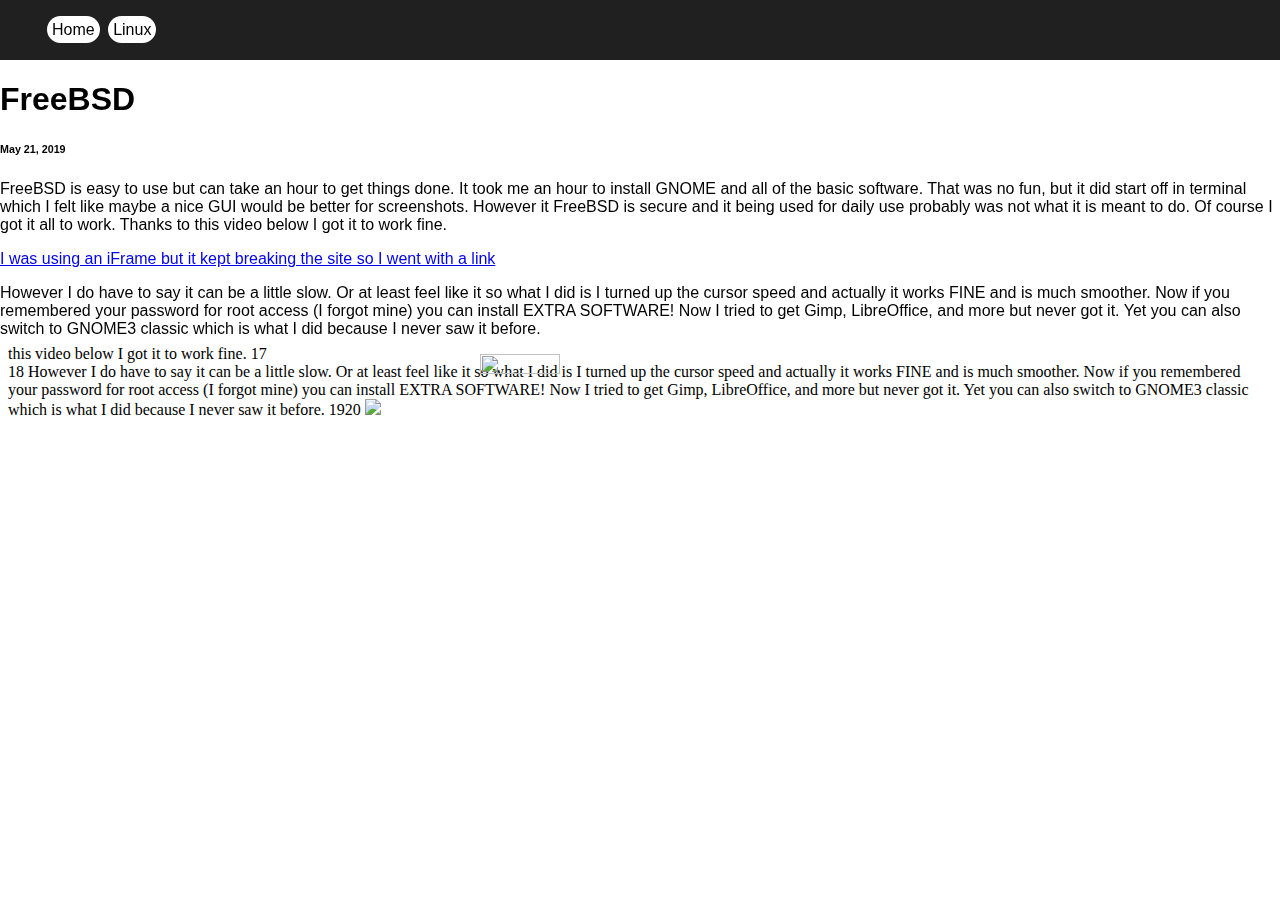
==== bsd.html @ 6f02f7a5 "Update bsd.html" ====
<html>
  <head>
    <title>VariOS- BSD</title>
    <meta name="viewport" content="width=device-width,initial-scale=1,maximum-scale=1,user-scalable=0">
    <link rel="stylesheet" href="mainStyle.css">
  </head>
  <body>FreeBSD is easy to use but can take an hour to get things done. It took me an hour to install GNOME and all of the basic software. That was no fun, but it did start off in terminal which I felt like maybe a nice GUI would be better for screenshots. However it FreeBSD is secure and it being used for daily use probably was not what it is meant to do. Of course I got it all to work. Thanks to this video below I got it to work fine.
17
<iframe width="560" height="315" src="https://www.youtube.com/embed/yNj6aF7oFMM" frameborder="0" allow="accelerometer; autoplay; encrypted-media; gyroscope; picture-in-picture" allowfullscreen></iframe><br>
18
However I do have to say it can be a little slow. Or at least feel like it so what I did is I turned up the cursor speed and actually it works FINE and is much smoother. Now if you remembered your password for root access (I forgot mine) you can install EXTRA SOFTWARE! Now I tried to get Gimp, LibreOffice, and more but never got it. Yet you can also switch to GNOME3 classic which is what I did because I never saw it before.
19
​
20
<img src=”” style=”width: 25%; margin-left: auto; margin-right: auto; display: block;”>
    <div id="outer">
      <div id="navi">
        <ul>
          <li><a href="index.html">Home</a></li>
          <li><a href="linux.html">Linux</a></li>
        </ul>
      </div>
      <div id="content">
        <h1>FreeBSD</h1>
        <h6>May 21, 2019</h6>
         <p> FreeBSD is easy to use but can take an hour to get things done. It took me an hour to install GNOME and all of the basic software. That was no fun, but it did start off in terminal which I felt like maybe a nice GUI would be better for screenshots. However it FreeBSD is secure and it being used for daily use probably was not what it is meant to do. Of course I got it all to work. Thanks to this video below I got it to work fine.</p>
        <a href="https://www.youtube.com/watch?v=yNj6aF7oFMM" target="_blank">I was using an iFrame but it kept breaking the site so I went with a link</a>
<p>However I do have to say it can be a little slow. Or at least feel like it so what I did is I turned up the cursor speed and actually it works FINE and is much smoother. Now if you remembered your password for root access (I forgot mine) you can install EXTRA SOFTWARE! Now I tried to get Gimp, LibreOffice, and more but never got it. Yet you can also switch to GNOME3 classic which is what I did because I never saw it before.</p>
<img src="https://cdn.glitch.com/82f9a15b-dcf1-48f5-b665-1147c5818a1f%2FFreeBSD%20Review%20One.png?1558473819558" style="width: 25%; margin-left: auto; margin-right: auto; display: block;">
      </div>
    </div>
  </body>
</html>
---- mainStyle.css ----
#navi{
  background-color: #202020;
  padding: 5px;
}

#outer{
  position: absolute;
  width: 100%;
  left: 0px;
  top: 0px;
  font-family: arial;
}

#navi li{
  display: inline-block;
}

#navi a, a:visited{
  margin: 2px;
  background-color: white;
  color: black;
  text-decoration: none;
  padding: 5px;
  border-radius: 20px;
}
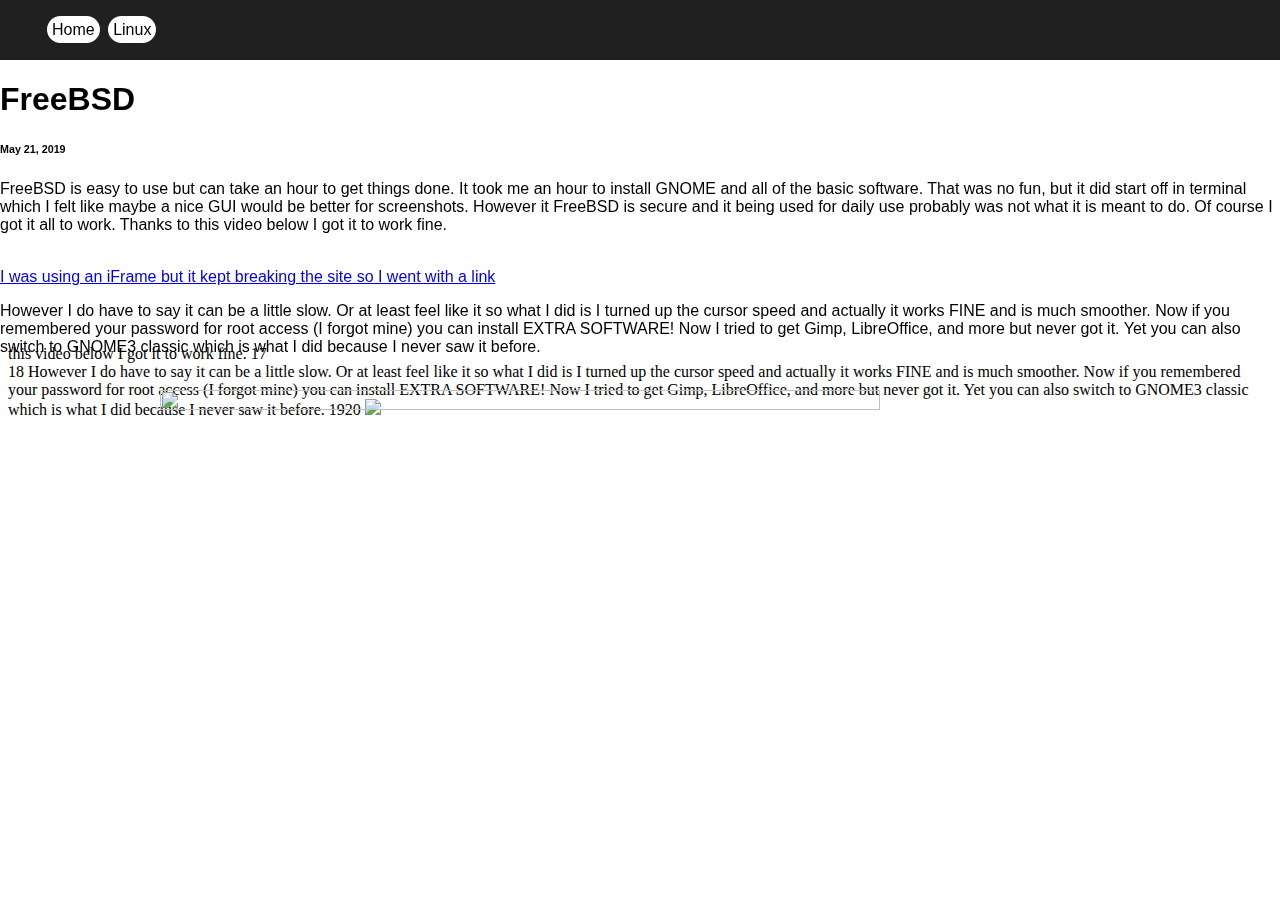
==== commit 80772376: "Maybe this will fix the site" ====
--- a/bsd.html
+++ b/bsd.html
@@ -23,10 +23,10 @@
       <div id="content">
         <h1>FreeBSD</h1>
         <h6>May 21, 2019</h6>
-         <p> FreeBSD is easy to use but can take an hour to get things done. It took me an hour to install GNOME and all of the basic software. That was no fun, but it did start off in terminal which I felt like maybe a nice GUI would be better for screenshots. However it FreeBSD is secure and it being used for daily use probably was not what it is meant to do. Of course I got it all to work. Thanks to this video below I got it to work fine.</p>
-        <a href="https://www.youtube.com/watch?v=yNj6aF7oFMM" target="_blank">I was using an iFrame but it kept breaking the site so I went with a link</a>
-<p>However I do have to say it can be a little slow. Or at least feel like it so what I did is I turned up the cursor speed and actually it works FINE and is much smoother. Now if you remembered your password for root access (I forgot mine) you can install EXTRA SOFTWARE! Now I tried to get Gimp, LibreOffice, and more but never got it. Yet you can also switch to GNOME3 classic which is what I did because I never saw it before.</p>
-<img src="https://cdn.glitch.com/82f9a15b-dcf1-48f5-b665-1147c5818a1f%2FFreeBSD%20Review%20One.png?1558473819558" style="width: 25%; margin-left: auto; margin-right: auto; display: block;">
+         <p> FreeBSD is easy to use but can take an hour to get things done. It took me an hour to install GNOME and all of the basic software. That was no fun, but it did start off in terminal which I felt like maybe a nice GUI would be better for screenshots. However it FreeBSD is secure and it being used for daily use probably was not what it is meant to do. Of course I got it all to work. Thanks to this video below I got it to work fine.</p><br>
+        <a href="https://www.youtube.com/watch?v=yNj6aF7oFMM" target="_blank">I was using an iFrame but it kept breaking the site so I went with a link</a><br>
+<p>However I do have to say it can be a little slow. Or at least feel like it so what I did is I turned up the cursor speed and actually it works FINE and is much smoother. Now if you remembered your password for root access (I forgot mine) you can install EXTRA SOFTWARE! Now I tried to get Gimp, LibreOffice, and more but never got it. Yet you can also switch to GNOME3 classic which is what I did because I never saw it before.</p><br>
+<img src="https://cdn.glitch.com/82f9a15b-dcf1-48f5-b665-1147c5818a1f%2FFreeBSD%20Review%20One.png?1558473819558" style="width: 75%; margin-left: auto; margin-right: auto; display: block;">
       </div>
     </div>
   </body>
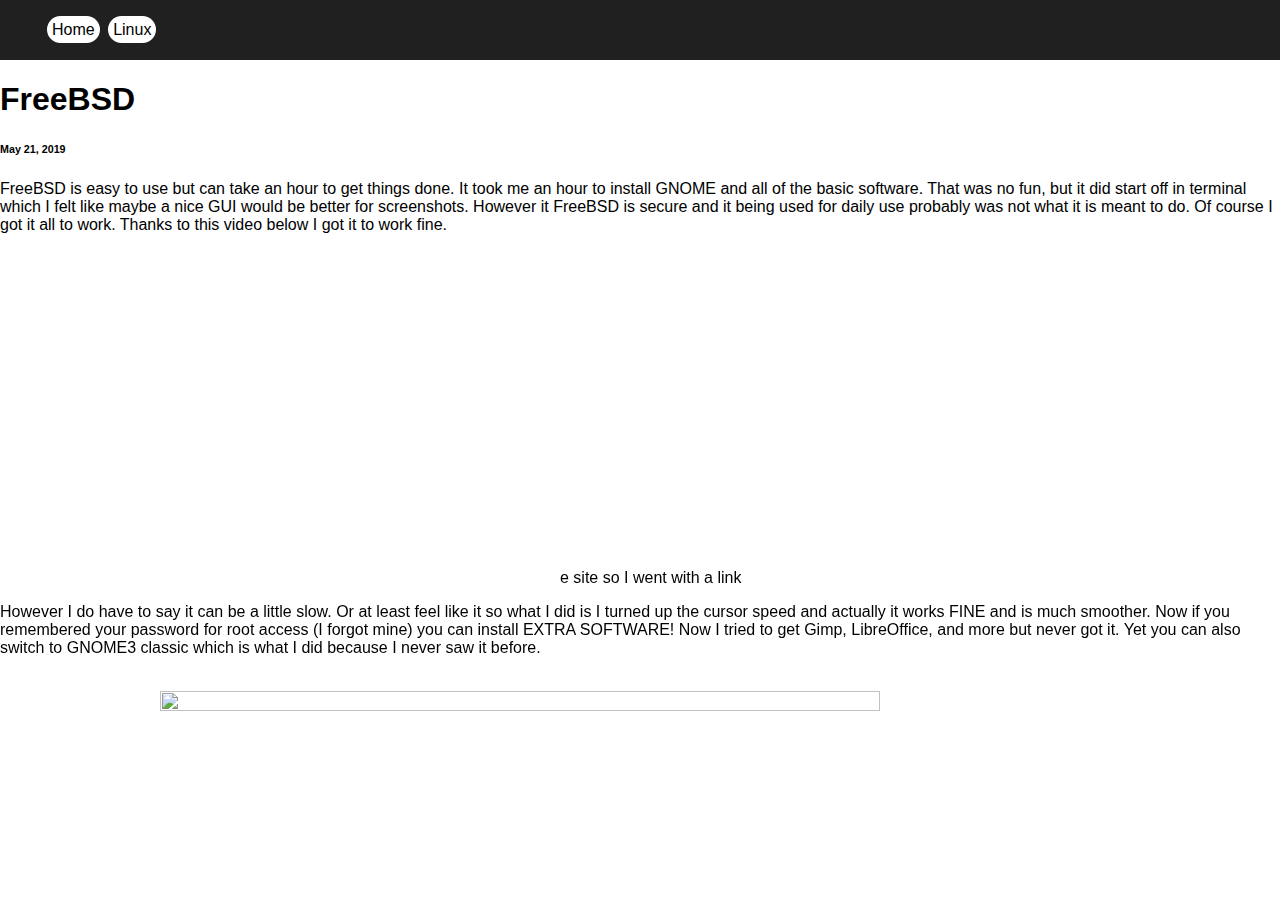
==== commit b92cc90e: "Update bsd.html" ====
--- a/bsd.html
+++ b/bsd.html
@@ -4,15 +4,7 @@
     <meta name="viewport" content="width=device-width,initial-scale=1,maximum-scale=1,user-scalable=0">
     <link rel="stylesheet" href="mainStyle.css">
   </head>
-  <body>FreeBSD is easy to use but can take an hour to get things done. It took me an hour to install GNOME and all of the basic software. That was no fun, but it did start off in terminal which I felt like maybe a nice GUI would be better for screenshots. However it FreeBSD is secure and it being used for daily use probably was not what it is meant to do. Of course I got it all to work. Thanks to this video below I got it to work fine.
-17
-<iframe width="560" height="315" src="https://www.youtube.com/embed/yNj6aF7oFMM" frameborder="0" allow="accelerometer; autoplay; encrypted-media; gyroscope; picture-in-picture" allowfullscreen></iframe><br>
-18
-However I do have to say it can be a little slow. Or at least feel like it so what I did is I turned up the cursor speed and actually it works FINE and is much smoother. Now if you remembered your password for root access (I forgot mine) you can install EXTRA SOFTWARE! Now I tried to get Gimp, LibreOffice, and more but never got it. Yet you can also switch to GNOME3 classic which is what I did because I never saw it before.
-19
-​
-20
-<img src=”” style=”width: 25%; margin-left: auto; margin-right: auto; display: block;”>
+  <body>
     <div id="outer">
       <div id="navi">
         <ul>
@@ -24,7 +16,7 @@
         <h1>FreeBSD</h1>
         <h6>May 21, 2019</h6>
          <p> FreeBSD is easy to use but can take an hour to get things done. It took me an hour to install GNOME and all of the basic software. That was no fun, but it did start off in terminal which I felt like maybe a nice GUI would be better for screenshots. However it FreeBSD is secure and it being used for daily use probably was not what it is meant to do. Of course I got it all to work. Thanks to this video below I got it to work fine.</p><br>
-        <a href="https://www.youtube.com/watch?v=yNj6aF7oFMM" target="_blank">I was using an iFrame but it kept breaking the site so I went with a link</a><br>
+        <iframe width="560" height="315" src="https://www.youtube.com/embed/yNj6aF7oFMM" frameborder="0" allow="accelerometer; autoplay; encrypted-media; gyroscope; picture-in-picture" allowfullscreen></iframe>e site so I went with a link</a><br>
 <p>However I do have to say it can be a little slow. Or at least feel like it so what I did is I turned up the cursor speed and actually it works FINE and is much smoother. Now if you remembered your password for root access (I forgot mine) you can install EXTRA SOFTWARE! Now I tried to get Gimp, LibreOffice, and more but never got it. Yet you can also switch to GNOME3 classic which is what I did because I never saw it before.</p><br>
 <img src="https://cdn.glitch.com/82f9a15b-dcf1-48f5-b665-1147c5818a1f%2FFreeBSD%20Review%20One.png?1558473819558" style="width: 75%; margin-left: auto; margin-right: auto; display: block;">
       </div>
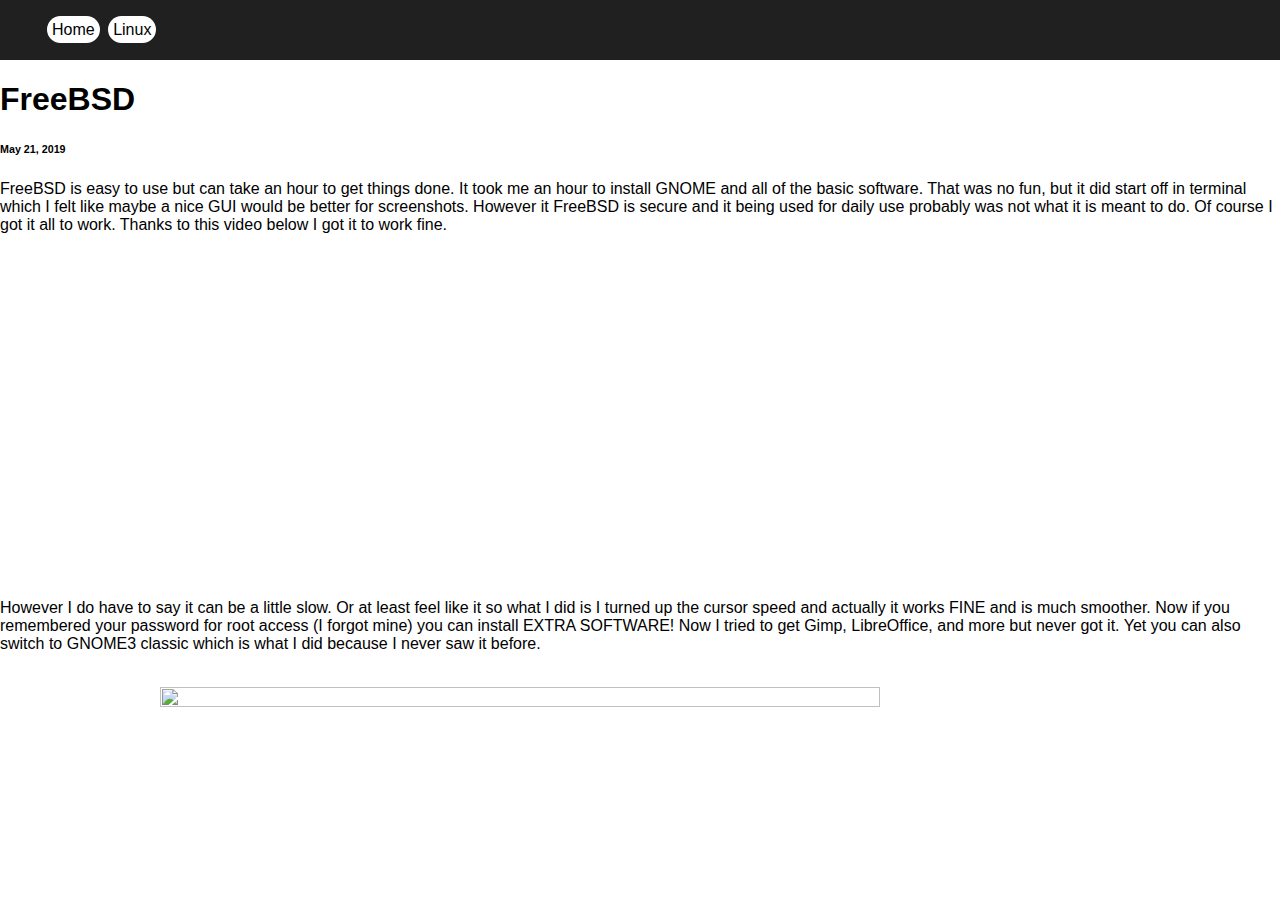
==== commit 49b646a7: "Update bsd.html" ====
--- a/bsd.html
+++ b/bsd.html
@@ -16,7 +16,7 @@
         <h1>FreeBSD</h1>
         <h6>May 21, 2019</h6>
          <p> FreeBSD is easy to use but can take an hour to get things done. It took me an hour to install GNOME and all of the basic software. That was no fun, but it did start off in terminal which I felt like maybe a nice GUI would be better for screenshots. However it FreeBSD is secure and it being used for daily use probably was not what it is meant to do. Of course I got it all to work. Thanks to this video below I got it to work fine.</p><br>
-        <iframe width="560" height="315" src="https://www.youtube.com/embed/yNj6aF7oFMM" frameborder="0" allow="accelerometer; autoplay; encrypted-media; gyroscope; picture-in-picture" allowfullscreen></iframe>e site so I went with a link</a><br>
+        <iframe width="560" height="315" src="https://www.youtube.com/embed/yNj6aF7oFMM" frameborder="0" allow="accelerometer; autoplay; encrypted-media; gyroscope; picture-in-picture" allowfullscreen></iframe><br>
 <p>However I do have to say it can be a little slow. Or at least feel like it so what I did is I turned up the cursor speed and actually it works FINE and is much smoother. Now if you remembered your password for root access (I forgot mine) you can install EXTRA SOFTWARE! Now I tried to get Gimp, LibreOffice, and more but never got it. Yet you can also switch to GNOME3 classic which is what I did because I never saw it before.</p><br>
 <img src="https://cdn.glitch.com/82f9a15b-dcf1-48f5-b665-1147c5818a1f%2FFreeBSD%20Review%20One.png?1558473819558" style="width: 75%; margin-left: auto; margin-right: auto; display: block;">
       </div>
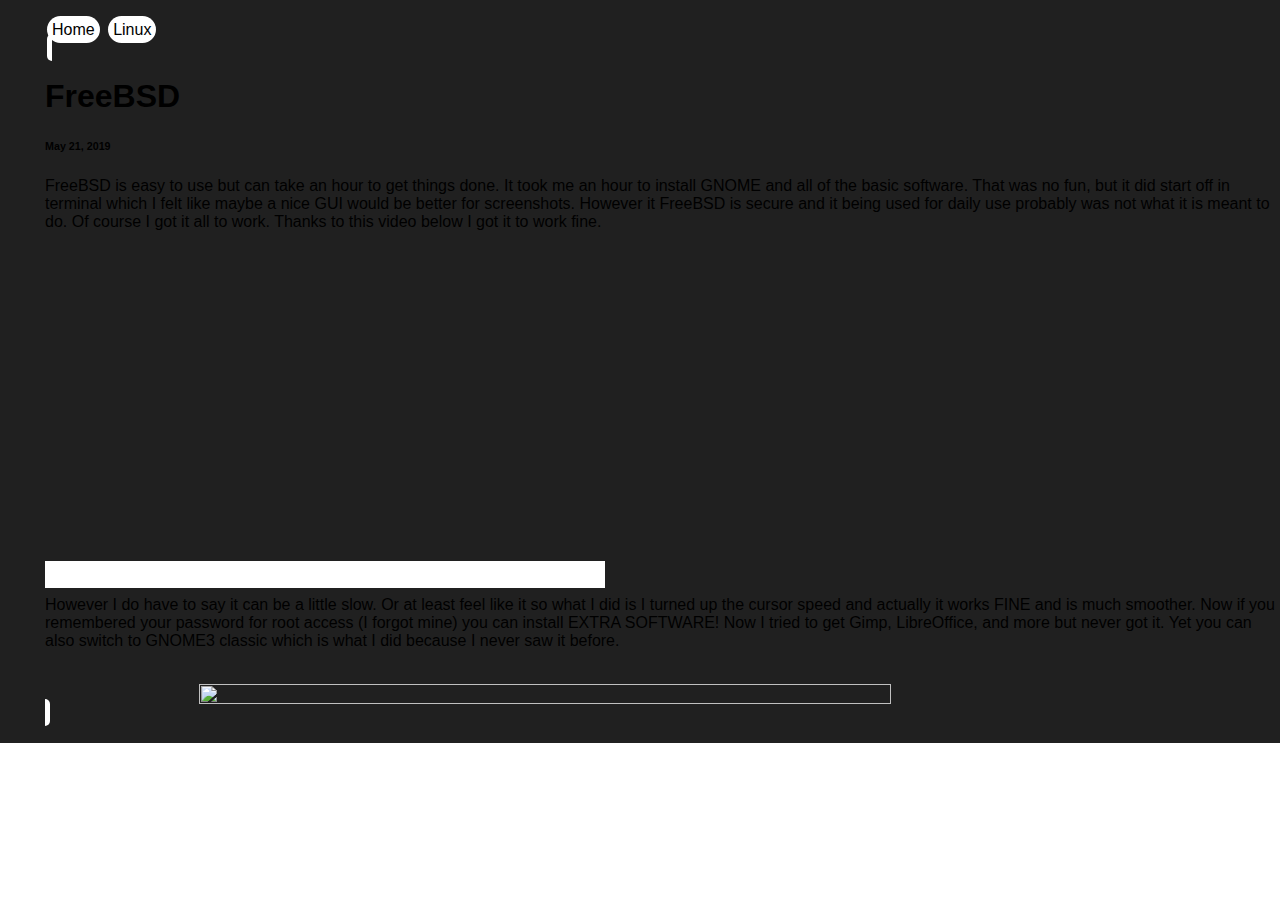
==== commit cf564ef1: "Update bsd.html" ====
--- a/bsd.html
+++ b/bsd.html
@@ -10,6 +10,7 @@
         <ul>
           <li><a href="index.html">Home</a></li>
           <li><a href="linux.html">Linux</a></li>
+          <li><a href="desktop-environments.html</a></li>
         </ul>
       </div>
       <div id="content">
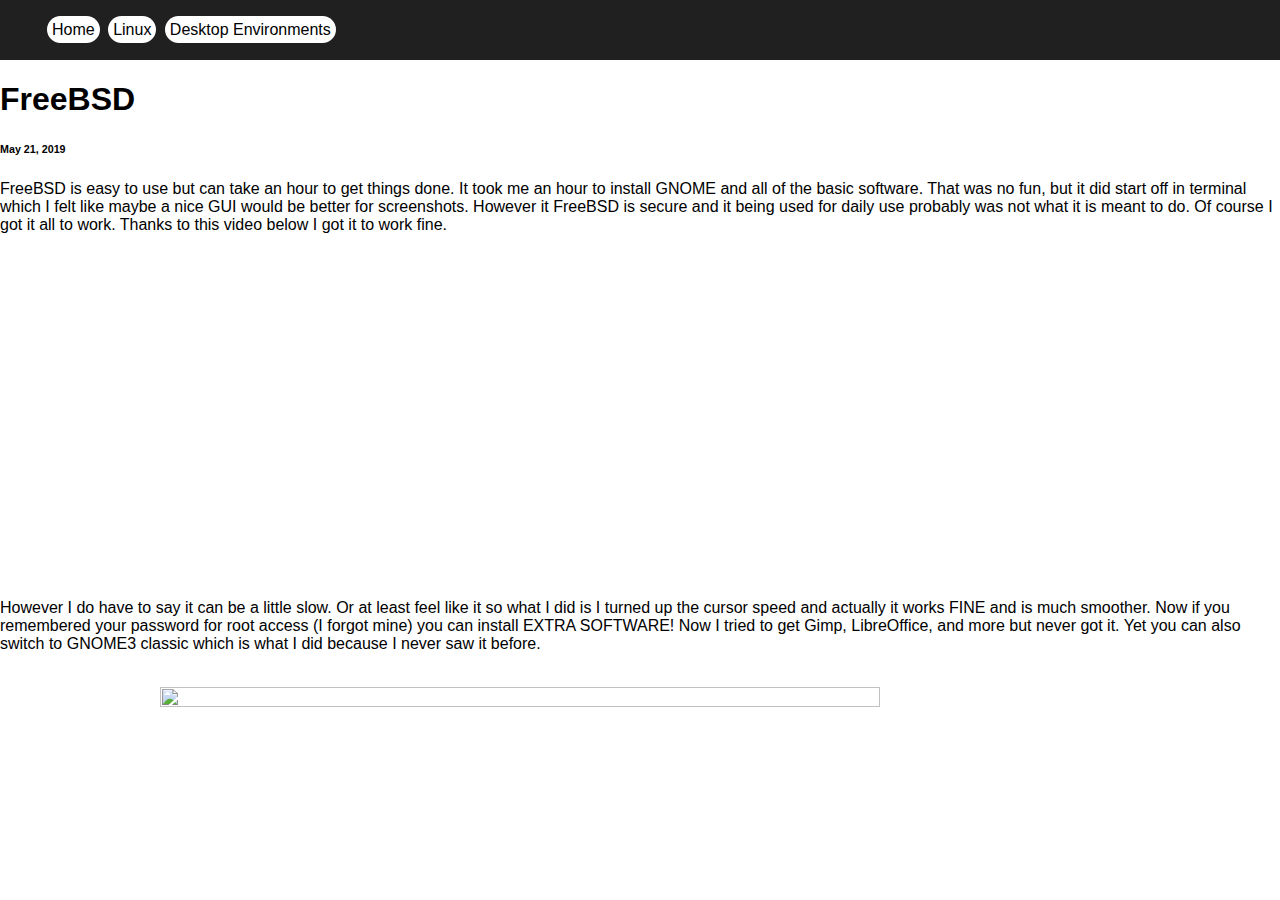
==== commit 89971ef9: "Update bsd.html" ====
--- a/bsd.html
+++ b/bsd.html
@@ -10,7 +10,7 @@
         <ul>
           <li><a href="index.html">Home</a></li>
           <li><a href="linux.html">Linux</a></li>
-          <li><a href="desktop-environments.html</a></li>
+          <li><a href="desktop-environments.html">Desktop Environments</a></li>
         </ul>
       </div>
       <div id="content">
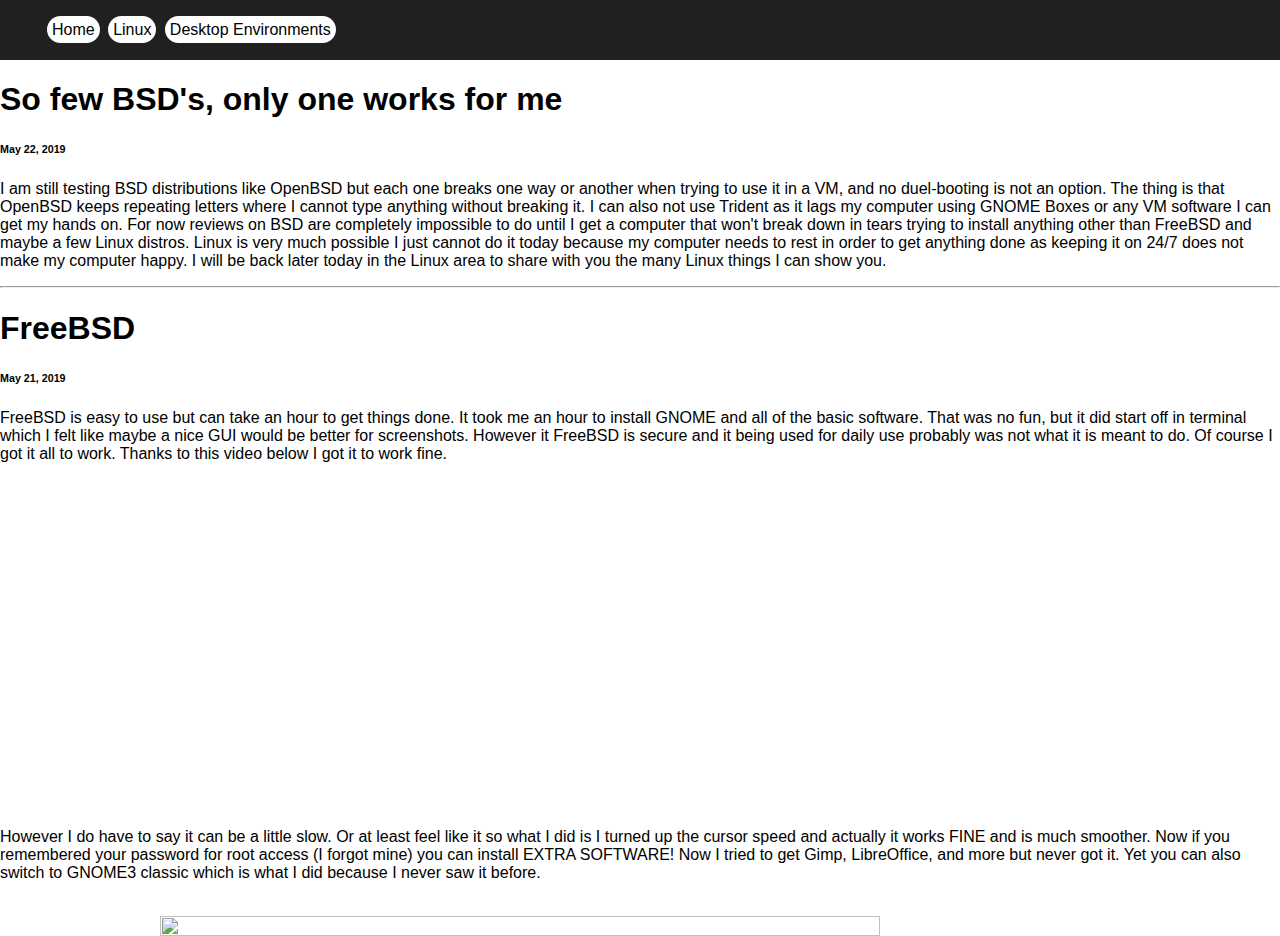
==== commit 5b0f576d: "Update bsd.html" ====
--- a/bsd.html
+++ b/bsd.html
@@ -14,6 +14,12 @@
         </ul>
       </div>
       <div id="content">
+        <h1>So few BSD's, only one works for me</h1>
+        <h6>May 22, 2019</h6>
+        <p>
+          I am still testing BSD distributions like OpenBSD but each one breaks one way or another when trying to use it in a VM, and no duel-booting is not an option. The thing is that OpenBSD keeps repeating letters where I cannot type anything without breaking it. I can also not use Trident as it lags my computer using GNOME Boxes or any VM software I can get my hands on. For now reviews on BSD are completely impossible to do until I get a computer that won't break down in tears trying to install anything other than FreeBSD and maybe a few Linux distros. Linux is very much possible I just cannot do it today because my computer needs to rest in order to get anything done as keeping it on 24/7 does not make my computer happy. I will be back later today in the Linux area to share with you the many Linux things I can show you.
+        </p>
+        <hr>
         <h1>FreeBSD</h1>
         <h6>May 21, 2019</h6>
          <p> FreeBSD is easy to use but can take an hour to get things done. It took me an hour to install GNOME and all of the basic software. That was no fun, but it did start off in terminal which I felt like maybe a nice GUI would be better for screenshots. However it FreeBSD is secure and it being used for daily use probably was not what it is meant to do. Of course I got it all to work. Thanks to this video below I got it to work fine.</p><br>
